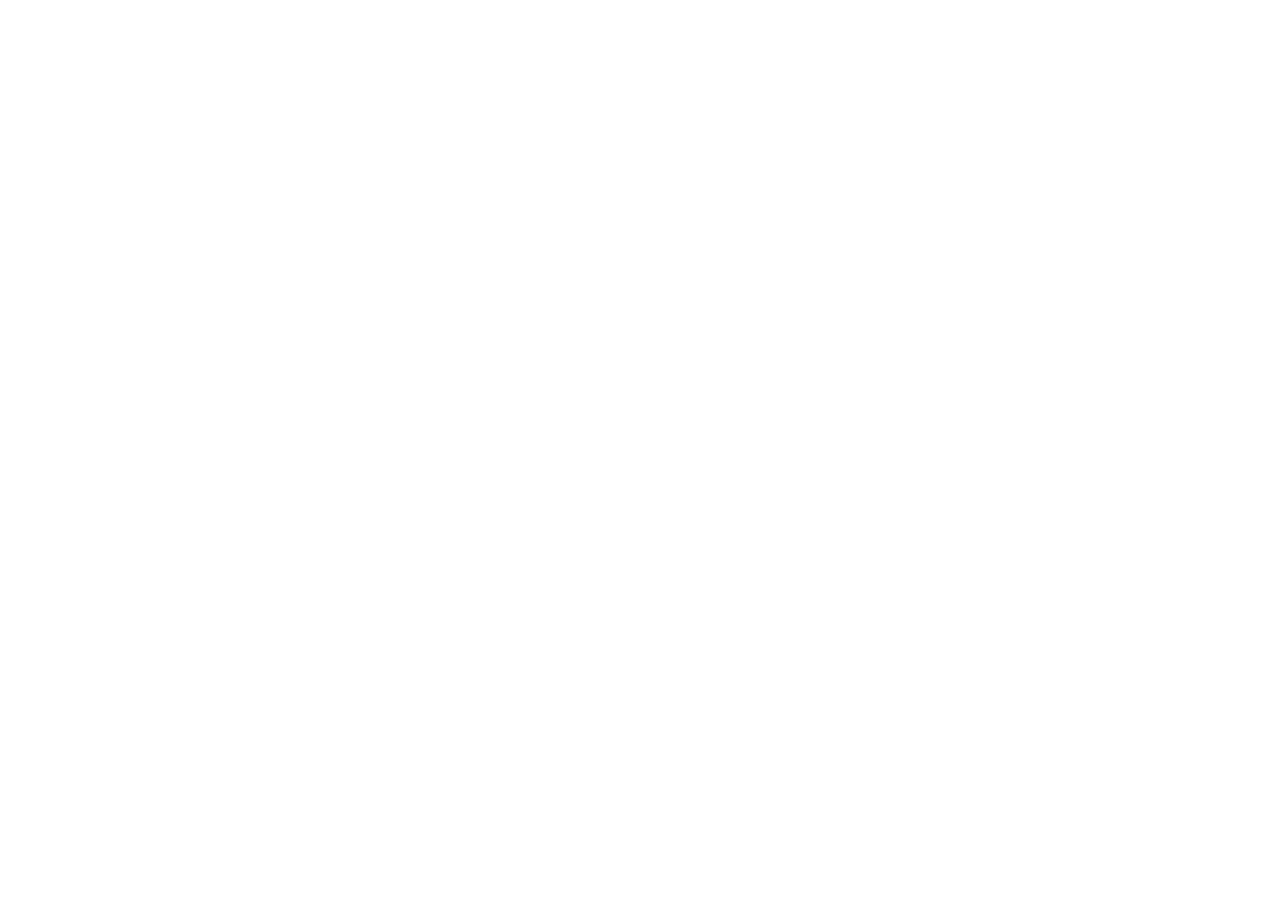
==== myblog.html @ 7e943dbe "commit 1" ====
<!DOCTYPE html>
<html lang="en">
<head>
    <meta charset = "utf-8">
    <title> homelessbug.xyz </title>
    <meta name = "description" = "homelessbug">
    <meta name = "keywords" = "homelessbug, homelessbug.xyz">
    <link rel="stylesheet" href="myblog.css">
</head>
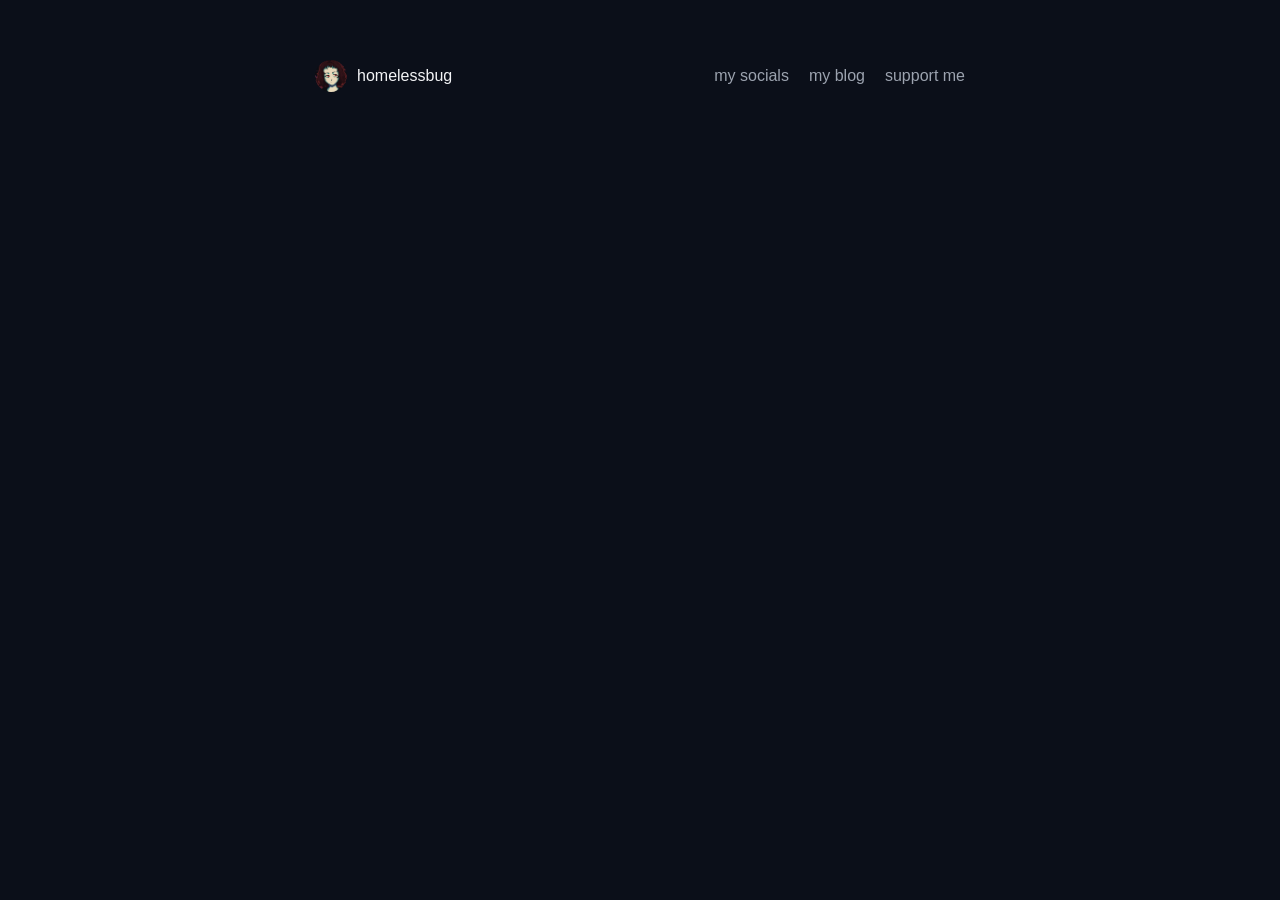
==== commit 8f321207: "commit 4" ====
--- a/myblog.html
+++ b/myblog.html
@@ -1,9 +1,27 @@
 <!DOCTYPE html>
 <html lang="en">
 <head>
-    <meta charset = "utf-8">
-    <title> homelessbug.xyz </title>
-    <meta name = "description" = "homelessbug">
-    <meta name = "keywords" = "homelessbug, homelessbug.xyz">
-    <link rel="stylesheet" href="myblog.css">
-</head>+    <meta charset="utf-8">
+    <meta name="viewport" content="width=device-width, initial-scale=1.0">
+    <title>homelessbug.xyz</title>
+    <meta name="description" content="homelessbug">
+    <meta name="keywords" content="homelessbug, homelessbug.xyz">
+    <link rel="stylesheet" href="index.css">
+</head>
+<body>
+    <div class="main">
+        
+        <div class="top">
+            <a href="index.html" class="profile-header">
+                <img src="img/milkchanava.jpg" alt="avatar" class="avatar">
+                <span class="username">homelessbug</span>
+            </a>
+            <div class="contactme">
+                <a href="mysocials.html">my socials</a>
+                <a href="myblog.html">my blog</a>
+                <a href="supportme.html">support me</a>
+            </div>
+        </div>
+        </div>
+</body>
+</html>
--- a/index.css
+++ b/index.css
@@ -0,0 +1,117 @@
+body {
+    background-color: #0b0f19;
+    color: #f3f4f6;
+    font-family: -apple-system, BlinkMacSystemFont, "Segoe UI", Roboto, Helvetica, Arial, sans-serif;
+    margin: 0;
+    padding: 60px 20px;
+    display: flex;
+    justify-content: center;
+}
+
+.main {
+    width: 100%;
+    max-width: 650px;
+}
+
+.top {
+    display: flex;
+    justify-content: space-between;
+    align-items: center;
+    margin-bottom: 50px;
+}
+
+.profile-header {
+    display: flex;
+    align-items: center;
+    gap: 10px;
+    text-decoration: none;
+    color: #f3f4f6;
+}
+
+.avatar {
+    width: 32px;
+    height: 32px;
+    border-radius: 50%;
+    object-fit: cover;
+}
+
+.username {
+    font-size: 1rem;
+}
+
+.contactme {
+    display: flex;
+    gap: 20px;
+}
+
+.contactme a {
+    color: #9ca3af;
+    text-decoration: none;
+    font-size: 1rem;
+    transition: color 0.2s ease;
+}
+
+.contactme a:hover {
+    color: #f3f4f6;
+}
+
+.about-me h1 {
+    font-size: 1.8rem;
+    font-weight: 600;
+    margin-bottom: 16px;
+}
+
+.about-me p {
+    color: #9ca3af;
+    font-size: 1rem;
+    line-height: 1.5;
+    margin-bottom: 24px;
+}
+
+.contact-me {
+    display: flex;
+    gap: 20px;
+}
+
+.contact-me a {
+    color: #9ca3af;
+    text-decoration: none;
+    font-size: 1rem;
+    transition: color 0.2s ease;
+}
+
+.contact-me a:hover {
+    color: #f3f4f6;
+}
+
+@media (max-width: 600px) {
+    body {
+        padding-top: 60px;
+    }
+
+    .top {
+        flex-direction: column;
+        gap: 20px;
+        margin-bottom: 50px;
+    }
+
+    .profile-header {
+        flex-direction: column;
+        text-align: center;
+    }
+
+    .contactme {
+        flex-direction: column;
+        align-items: center;
+        gap: 15px;
+    }
+
+    .about-me {
+        text-align: center;
+    }
+
+    .contact-me {
+        justify-content: center;
+        gap: 20px;
+    }
+}
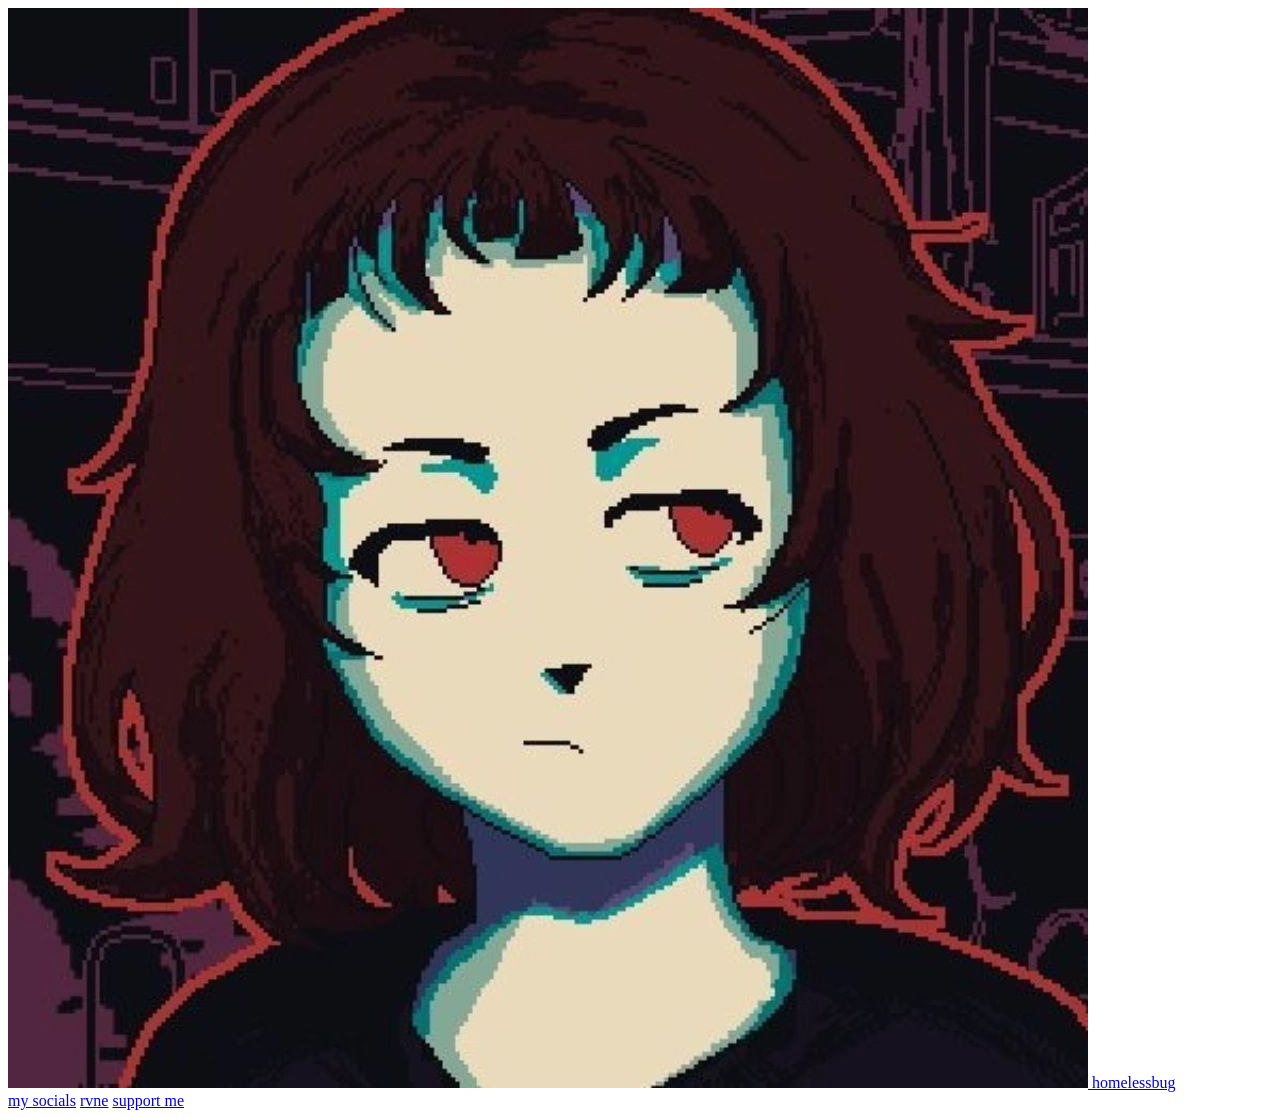
==== commit 34f4ce65: "add rvne.htnl" ====
--- a/myblog.html
+++ b/myblog.html
@@ -18,7 +18,7 @@
             </a>
             <div class="contactme">
                 <a href="mysocials.html">my socials</a>
-                <a href="myblog.html">my blog</a>
+                <a href = "rvne/rvne.html">rvne</a>
                 <a href="supportme.html">support me</a>
             </div>
         </div>
